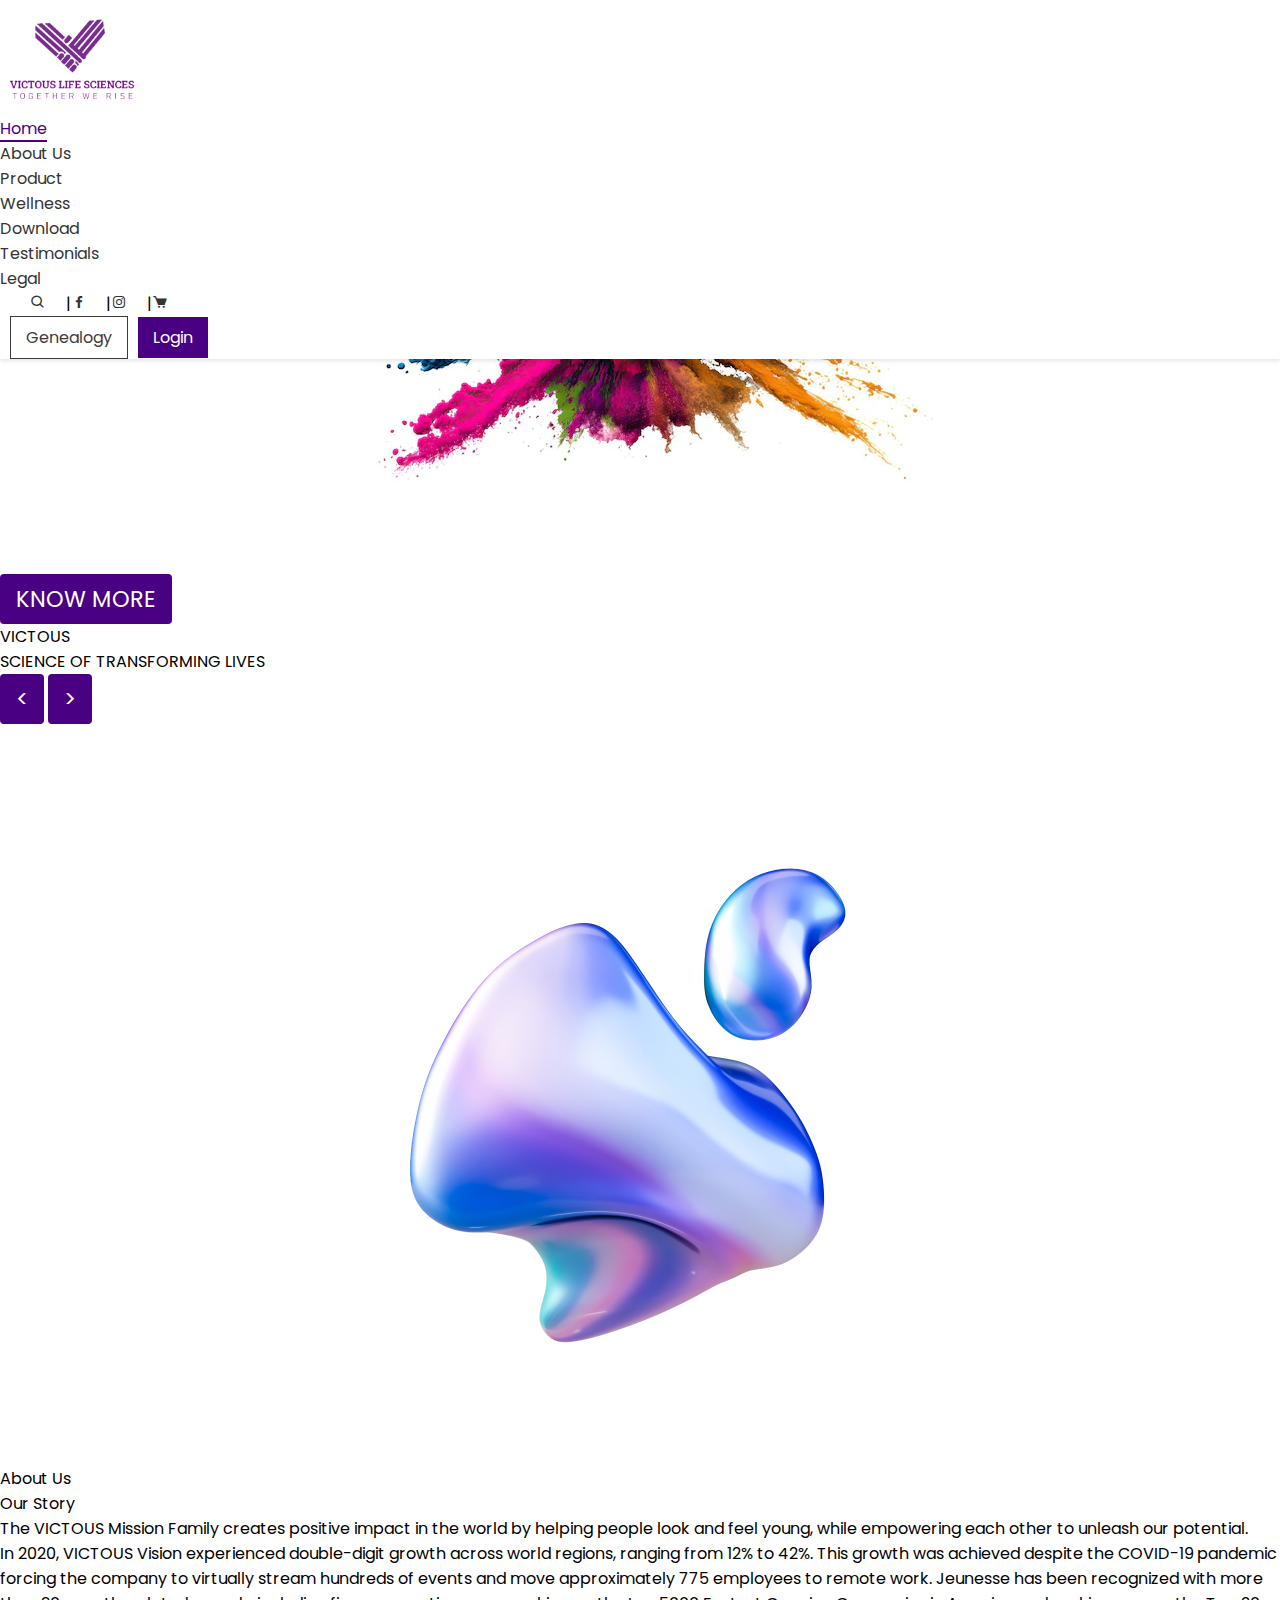
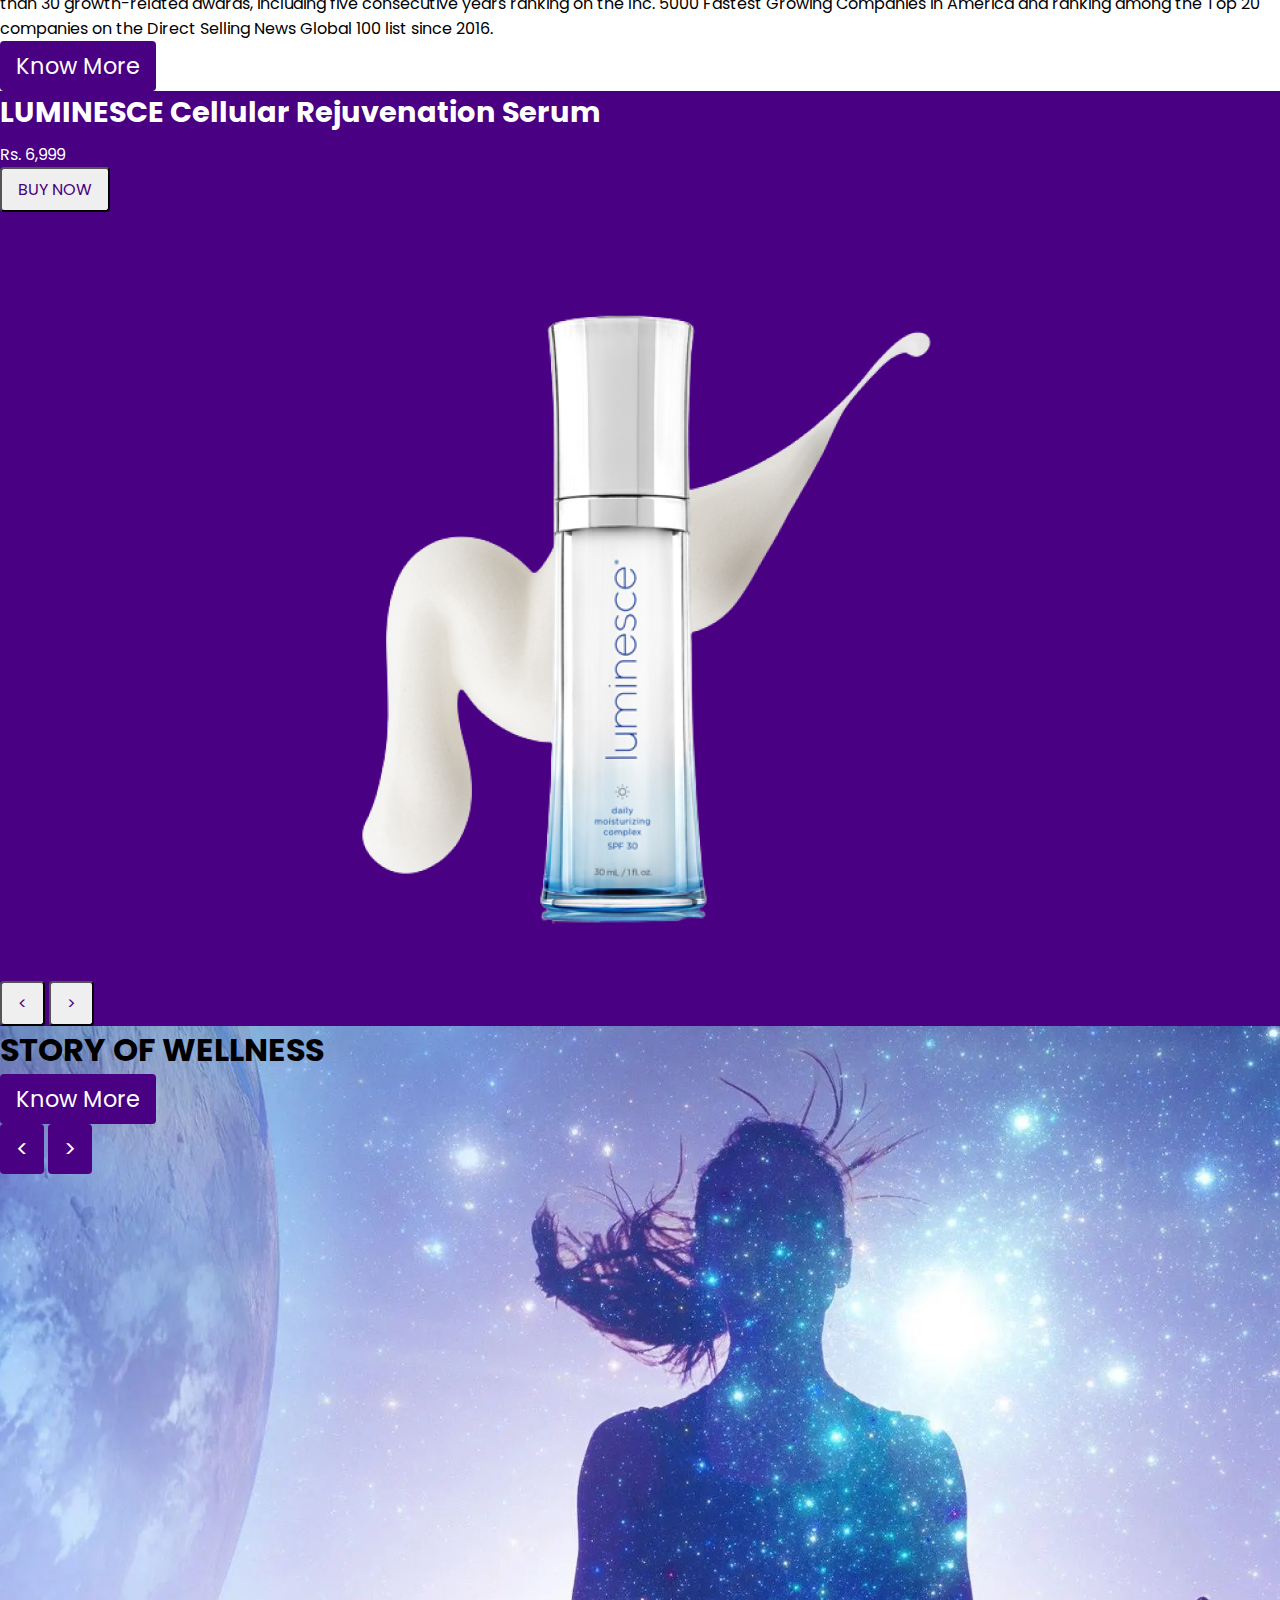
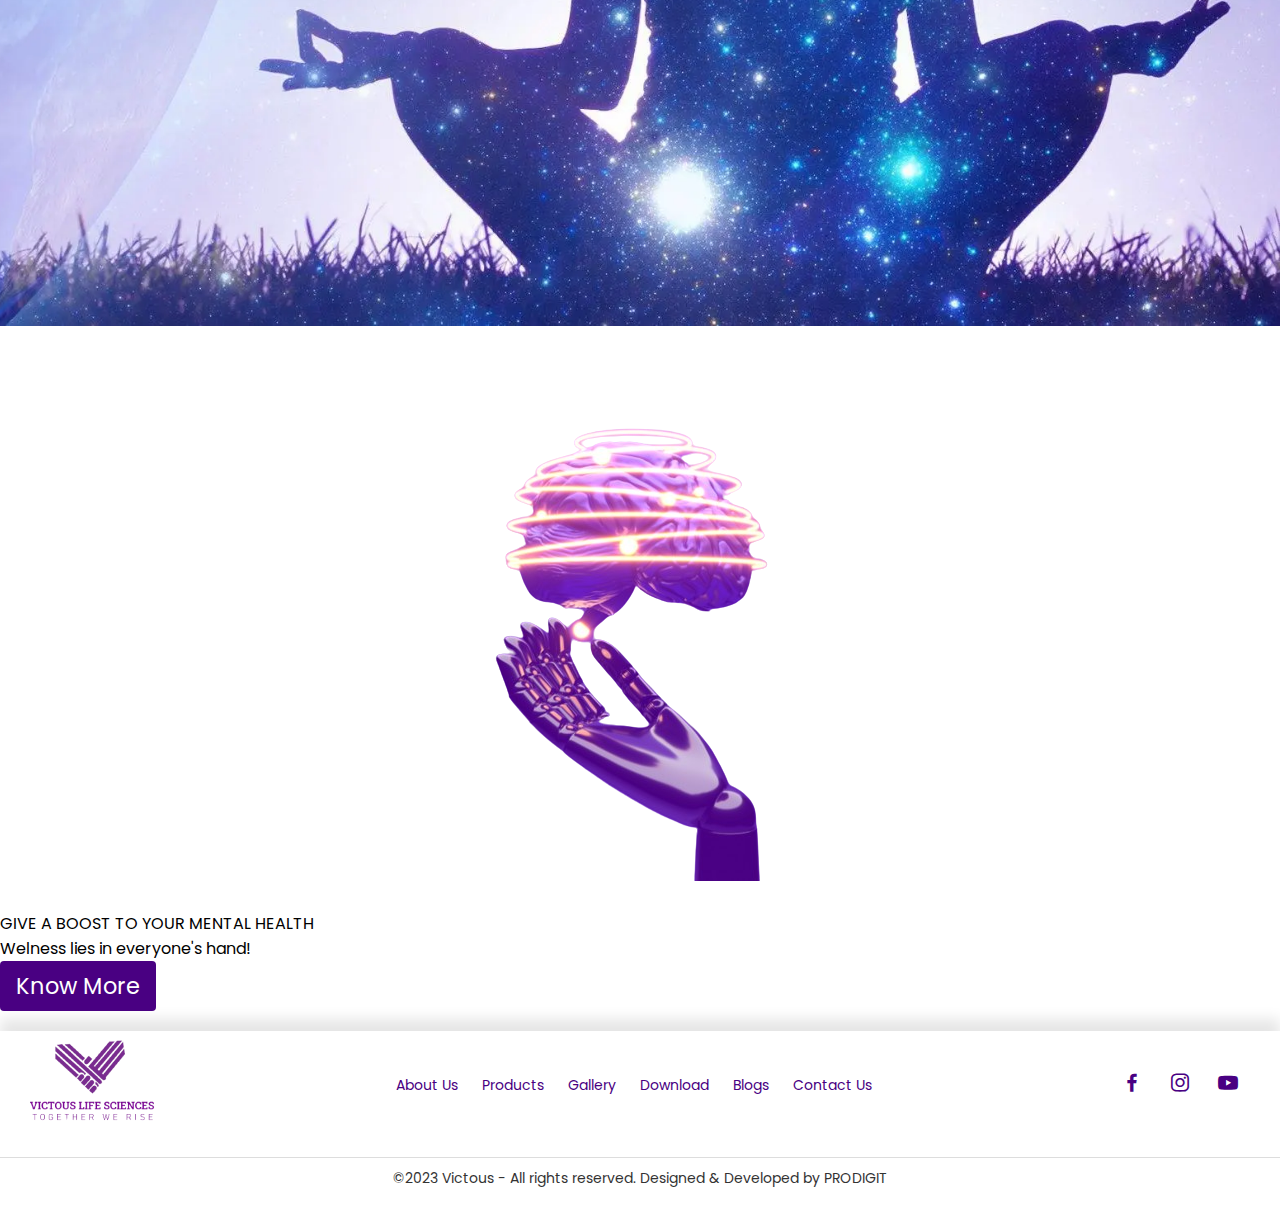
==== Index.html @ e5932295 "first commit" ====
<!DOCTYPE html>
<html lang="en">

<head>
  <meta charset="UTF-8" />
  <meta name="viewport" content="width=device-width, initial-scale=1.0" />
  <title>Product Detail Page</title>
  <!--CSS-->
  <link rel="stylesheet" href="styles.css" />
  <!--Bootstrap-->
  <link href="https://cdn.jsdelivr.net/npm/bootstrap@5.3.2/dist/css/bootstrap.min.css" rel="stylesheet"
    integrity="sha384-T3c6CoIi6uLrA9TneNEoa7RxnatzjcDSCmG1MXxSR1GAsXEV/Dwwykc2MPK8M2HN" crossorigin="anonymous">
  <script src="https://cdn.jsdelivr.net/npm/bootstrap@5.3.2/dist/js/bootstrap.bundle.min.js"
    integrity="sha384-C6RzsynM9kWDrMNeT87bh95OGNyZPhcTNXj1NW7RuBCsyN/o0jlpcV8Qyq46cDfL"
    crossorigin="anonymous"></script>
  <!--Box icons-->
  <link rel="stylesheet" href="https://cdn.jsdelivr.net/npm/boxicons@latest/css/boxicons.min.css" />
</head>

<body>
  <header>
    <nav class="navbar navbar-expand-lg navbar-custom">
      <div class="container-fluid">
        <a class="navbar-brand" href="#">
          <img src="img/logo.png" alt="Company Logo" />
        </a>
        <button class="navbar-toggler" type="button" data-bs-toggle="collapse" 
                data-bs-target="#navbarNavAltMarkup" aria-controls="navbarNavAltMarkup" 
                aria-expanded="false" aria-label="Toggle navigation">
          <span class="navbar-toggler-icon"></span>
        </button>
        <div class="collapse navbar-collapse justify-content-center" id="navbarNavAltMarkup">
          <ul class="navbar-nav">
            <li class="nav-item"><a href="Index.html" class="nav-link active">Home</a></li>
            <li class="nav-item"><a href="#AboutUs" class="nav-link">About Us</a></li>
            <li class="nav-item"><a href="product.html" class="nav-link">Product</a></li>
            <li class="nav-item"><a href="#Wellness" class="nav-link">Wellness</a></li>
            <li class="nav-item"><a href="#Download" class="nav-link">Download</a></li>
            <li class="nav-item"><a href="#Testimonials" class="nav-link">Testimonials</a></li>
            <li class="nav-item"><a href="#Legal" class="nav-link">Legal</a></li>
          </ul>
        
        <div class="navbar-icons">
          <li class="nav-item"><a href="#search" class="nav-link"><i class="bx bx-search"></i></a></li>|
            <li class="nav-item"><a href="https://www.facebook.com" class="nav-link"><i class="bx bxl-facebook"></i></a></li>|
            <li class="nav-item"><a href="https://www.instagram.com" class="nav-link"><i class="bx bxl-instagram"></i></a></li>|
            <li class="nav-item"><a href="#cart" class="nav-link"><i class="bx bxs-cart"></i></a></li>
        </div>
        
        <div class="navbar-custom-right">
          <a href="#Genealogy" class="nav-link Genealogy">Genealogy</a>
          <a href="#login" class="nav-link login">Login</a>
        </div>
      </div>
      </div>
    </nav>
  </header> 

  <main>

    <section class="home">
      <div class="container">
        <div class="row">
          <div class="col-12">
            <img src="img/Home2.png" class="img-fluid" alt="Responsive image"  />
          </div>
        </div>
        <div class="row justify-content-center align-items-center text-center text-sm-start">
          <div class="col-12 col-md-4 col-lg-3 my-2">
            <button class=" arrow">KNOW MORE</button>
          </div>
          <div class="col-12 col-md-4 col-lg-6 my-2">
            <span class="text-start fw-lighter">VICTOUS</span><br>
            <span class="fs-2 fw-bold">SCIENCE OF TRANSFORMING LIVES</span>
          </div>
          <div class="col-12 col-md-4 col-lg-3 my-2 text-center">
            <button class=" arrow">&#x3c;</button>
            <button class=" arrow">&#x3e;</button>
          </div>
        </div>
      </div>
    </section>

  


    <section class="AboutUs mb-1">
      <div class="container">
        <div class="row justify-content-center align-items-center text-center text-sm-start">
          <!-- Column for the abstract image -->
          <div class="col-lg-6">
            <img src="img/aboutus.png" alt="Abstract Image" class="img-fluid">
          </div>
          <!-- Column for text content -->
          <div class="col-lg-6">
            <span class="text-uppercase fw-lighter ">About Us</span> <br>
            <span class="fw-bold fs-2">Our Story</span>

            <p>The VICTOUS Mission Family creates positive impact in the world by helping people look and feel young,
              while empowering each other to unleash our potential.</p>
            <p>In 2020, VICTOUS Vision experienced double-digit growth across world regions, ranging from 12% to 42%.
              This growth was achieved despite the COVID-19 pandemic forcing the company to virtually stream hundreds of
              events and move approximately 775 employees to remote work. Jeunesse has been recognized with more than 30
              growth-related awards, including five consecutive years ranking on the Inc. 5000 Fastest Growing Companies
              in America and ranking among the Top 20 companies on the Direct Selling News Global 100 list since 2016.
            </p>
            <button class="arrow">Know More</button>
          </div>
        </div>
      </div>
    </section>

    <section class="Product " style="background-color: #490082;">
      <div class="container">
        <div class="row justify-content-center align-items-end text-center text-sm-start">
          <div class="col-12 col-md-5 p-4">
            <h1>LUMINESCE Cellular Rejuvenation Serum</h1>
            <p class="fz">Rs. 6,999</p>
            <button class="product-btn">BUY NOW</button>
          </div>
          <div class="col-12 col-md-5 p-4">
            <img src="img/product.png" alt="Luminesce Serum" class="img-fluid" style="max-width: 100%; height: auto;">
          </div>
          <div class="col-12 col-md-2 p-4 text-md-end">
            <button class="product-btn">&#x3c;</button>
            <button class="product-btn">&#x3e;</button>
          </div>
        </div>
      </div>
    </section>



    <section class="Wellness" >
      <div class="container  h-75">
        <div class="row align-items-end h-100 text-center text-sm-start">
          <div class="col-12 col-sm-9 col-md-10 text-white">
            <h1>STORY OF WELLNESS</h1>
            <button class=" arrow">Know More</button>
          </div>

          <div class="col-12 col-sm-3 col-md-2 text-end mt-3 mt-sm-0 text-center text-sm-start">
            <button class="arrow">&#x3c;</button>
            <button class="arrow">&#x3e;</button>
          </div>
        </div>
      </div>
    </section>




  <section class="mental-health-section">
    <div class="container">
      <div class="row justify-content-center align-items-center text-center text-sm-start">
        <div class="col-12 col-md-6 col-lg-6">
          <img src="img/health2.png" alt="Abstract Image" class="img-fluid">
        </div>
        <div class="col-12 col-md-6 col-lg-6">
          <span class="fw-bold fs-2">GIVE A BOOST TO YOUR MENTAL HEALTH</span><br>
          <span class="text-uppercase fw-lighter ">Welness lies in everyone's hand!</span> <br>
          <button class="arrow">Know More</button>
        </div>
      </div>
    </div>
  </section>
  </main>

  <footer>
    <div class="footer-content">
      <div class="footer-logo">
        <img src="img/logo.png" alt="Company Logo" />
      </div>
      <div class="footer-links">
        <a href="#AboutUs">About Us</a>
        <a href="#Products">Products</a>
        <a href="#Gallery">Gallery</a>
        <a href="#Download">Download</a>
        <a href="#Blogs">Blogs</a>
        <a href="#ContactUs">Contact Us</a>
      </div>
      <div class="footer-socials">
        <a href="https://www.facebook.com"><i class="bx bxl-facebook"></i></a>
        <a href="https://www.instagram.com"><i class="bx bxl-instagram"></i></a>
        <a href="https://www.youtube.com"><i class="bx bxl-youtube"></i></a>
      </div>
    </div>
    <div class="footer-bottom">
      <p>
        ©2023 Victous - All rights reserved. Designed & Developed by PRODIGIT
      </p>
    </div>
  </footer>

  <script src="script.js"></script>
</body>

</html>
---- styles.css ----
/* Google fonts  */
  @import url('https://fonts.googleapis.com/css2?family=Poppins:ital,wght@0,200;0,300;0,500;0,600;1,100&display=swap');
  * {
    margin: 0;
    padding: 0;
    box-sizing: border-box;
    scroll-behavior: smooth;
    scroll-padding-top: 2rem;
    list-style: none;
    text-decoration: none;
    font-family: 'Poppins', sans-serif;
  }

  :root{
    --text-color:#000000;
    --main-color: #3a358f;
    --navbar-background: #FFFFFF; 
    --navbar-text-color: #000000; 
    --navbar-highlight-color: #3a358f; 
  }
  header{
    display: flex;
    position: fixed;
    width: 100%;
    top: 0;
    right: 0;
    z-index: 100;
    display: flex;
    align-items: center;
    justify-content: space-between;
    padding-top: 10px;
    background: var(--navbar-background);
    box-shadow: 0 2px 4px rgba(0, 0, 0, 0.1); 
  }


/*NAVBAR*/
  
.navbar-custom {
  background-color: #FFF; 
  
}
.navbar-custom .navbar-brand,
.navbar-custom .nav-link {
  color: #333; 
}
.navbar-custom-right {
  display: flex;
  align-items: center;
}
.navbar-custom .nav-link.active {
  color: #490082; 
  border-bottom: 2px solid #490082; 
}
.navbar-custom .nav-item:not(:last-child) {
  margin-right: auto; 
}
.navbar-custom .login {
  background-color: #490082; 
  color: #ffffff;
  padding: 8px 15px 8px 15px; 
  border-radius: 0px; 
  margin-left: 10px; 
}
.navbar-custom .Genealogy {
  background-color: #ffffff; 
  color: #3b3b3b;
  border: 1px solid #3b3b3b;
  padding: 8px 15px 8px 15px; 
  border-radius: 0px; 
  margin-left: 10px; 
}

.navbar-toggler {
  border: none;
  outline: none;
  margin-left: auto;
}
.navbar-toggler-icon {
  filter: invert(42%); 
}
.navbar-icons{
  margin-right: 20px; 
  display: flex;
  padding-left: 30px;
  padding-right: 20px;

}


 /* FOOTER */

footer {
  background: #fff;
  color: #333; 
  padding: 20px 0;
  font-family: 'Poppins', sans-serif;

}

.footer-content {
  display: flex;
  justify-content: space-between;
  align-items: center;
  padding: 0 20px;
  margin-bottom: 20px; 
  box-shadow: 0px -12px 13px 0px rgba(0, 0, 0, 0.1); 

}

.footer-logo p {
  font-size: 14px;
  color: #490082; 
  margin-top: 10px;
}

.footer-links a {
  margin-right: 20px; 
  color: #490082; 
  text-decoration: none;
  font-size: 14px;
}

.footer-links a:hover {
  text-decoration: underline;
}

.footer-socials a {
  font-size: 24px; 
  color: #490082; 
  margin-right: 20px; 
}

.footer-socials a:hover {
  color: darken(#6C63FF, 10%); 
}

.footer-bottom p {
  text-align: center;
  font-size: 14px;
  padding-top: 10px;
  border-top: 1px solid #ddd;
}

.home {
  padding-top: 50px;
  padding-bottom: 50px;
}

.arrow {
  font-size: 1.4rem; 
  color: white; 
  background-color: #490082; 
  border: 0px solid white; 
  border-radius: 0.25rem; 
  padding: 0.5rem 1rem; 
}


.img-fluid {
  max-height: 100vh;
  width: auto; 
  margin-bottom: 30px; 
  margin-left: auto;
  margin-right: auto;
  display: block;
}

.Product h1 {
  font-size: 1.8rem; 
  margin-bottom: 0.5rem; 
  color: #ffffff; 
}

.Product .fz {
  font-size: 1.0rem; 
  color: #ffffff; 
}

.Product button.btn-lg {
  padding: 0.5rem 1.5rem; 
  font-size: 0.5rem; 
}

.product-btn {
  font-size: 1.0rem; 
  color: #490082; 
  border-radius: 0.25rem; 
  padding: 0.5rem 1rem; 
}

 .Wellness{
  background-image: url("img/wellness.png");
  width: 100%;
  min-height: 100vh;
  background-repeat: no-repeat;
  background-size: cover;
  background-position: right;
  position: relative;
  height: 100vh;

} 

.product-home .row, .product-home .col-12 {
  padding: 0;
  margin: 0;
}

.breadcrumb {
  background-color: transparent; 
  padding: 1rem 0; 
}
.breadcrumb-item+.breadcrumb-item::before {
  content: "*";
  color: #4e4e4e; 
  font-weight: bold; 
  padding: 0 0.5rem; 
}
.breadcrumb a {
  color: #4e4e4e; 
  text-decoration: none; 
}

.product-section {
  padding: 2rem;
}
.product-image {
  width: 100%;
  height: auto;
  margin-bottom: 2rem;
}
.product-title {
  font-size: 2rem; 
  color: #333; 
  margin-bottom: 1rem;
}
.product-description {
  margin-bottom: 2rem;
  color: #5f5f5f;
}
.why-buy-section {
  background: #f8f9fa; 
  padding: 2rem;
}
.why-buy-title {
  font-size: 1.8rem; 
  color: #000000; 
  margin-bottom: 1rem;
  font-weight: 800;
}
.why-buy-content {
  font-size: 1rem; 
}

.skincare-range-section {
  padding: 2rem 0; 
}
.skincare-range-title {
  font-size: 1.3rem; 
  color: #490082; 
  font-weight: bold; 
  display: flex;
  align-items: center;
}
.skincare-range-title:before {
  content: ''; 
  width: 10px; 
  height: 30px;
  background-color: #490082; 
  margin-right: 10px; 
}

.product-card {
  border: 2px solid #490082;
  border-radius: 15px;
  padding: 1rem;
  margin: 0.5rem;
  position: relative;
  box-shadow: 0 4px 8px rgba(0, 0, 0, 0.1);
}
.product-card:hover {
  box-shadow: 0 6px 12px rgba(0, 0, 0, 0.15);
}
.product-image {
  width: 100%;
  height: auto;
  margin-bottom: 1rem;
}
.product-title {
  color: #333;
  font-size: 1rem;
  margin-bottom: 0.5rem;
}
.product-price {
  color: #333;
  font-size: 1rem;
  margin-bottom: 0.5rem;
}
.discount {
  color: red;
  font-size: 0.9rem;
}
.original-price {
  text-decoration: line-through;
  color: #999;
  margin-left: 0.5rem;
}
.icon-heart {
  position: absolute;
  top: 1rem;
  right: 1rem; 
  font-size: 1.5rem;
  color: #4e4e4e;
}
.icon-show {
  position: absolute;
  top: 1rem;
  left: 1rem; 
  font-size: 1.5rem;
  color: #333;
}
.product-rating {
  color: #ffc107; 
}

.benefits-section {
  background-image: url('img/d.png');
  background-color: #732ea8;
  background-blend-mode: multiply;
  background-size: cover;
  background-position: center;
  color: white;
  padding: 4rem 0; 
}
.benefits-section .statistic {
  font-size: 3rem; 
  font-weight: bold;
  margin-bottom: 0.5rem;
}
.benefits-section .description {
  font-size: 1rem;
}
.benefits-section .highlight {
  font-weight: bold;
}

.product-card2-3 {
  position: relative;
  color: white;
  border-radius: 20px;
  overflow: hidden;
  margin-bottom: 20px;
}
.product-card2-3 img {
  width: 100%;
  height: auto;
  transition: transform 0.5s ease;
}
.product-card2-3:hover img {
  transform: scale(1.05);
}
.product-card2-3-content {
  position: absolute;
  bottom: 0;
  left: 0;
  background: rgba(71, 71, 71, 0.5); 
  width: 100%;
  padding: 20px;
}
.product-card2-3-content h5 {
  font-size: 1.5rem;
}
.product-card2-3-content p {
  font-size: 1rem;
}
.view-now-btn {
  text-decoration: none;
  background-color: #8979af; 
  color: white;
  padding: 10px 20px;
  border-radius: 20px;
  margin-top: 10px;
  display: inline-block;
}
.view-now-btn:hover {
  background-color: #777777; 
}

.quantity-selector input {
  border: none;
  width: 2rem;
  text-align: center;
}
.add-to-cart-btn {
  background-color: #490082;
  color: white;
  padding: 0.5rem 1rem;
  border: none;
  border-radius: 8px;
  margin-top: 1rem; 
}

.thumbnail-wrapper {
  display: flex;
  flex-direction: column;
  align-items: center;
}

.review-card {
  border: 1px solid #e3e3e3;
  border-radius: 10px;
  margin-bottom: 1rem;
  padding: 1rem;
  background-color: #f9f9f9;
}
.review-header {
  display: flex;
  justify-content: space-between;
  align-items: center;
  margin-bottom: 1rem;
}

.write-review-btn {
  background-color: #490082; 
  color: white;
  padding: 0.5rem 1rem;
  border: none;
  border-radius: 0.25rem;
}
.review-rating {
  color: #ffc107; 
}
.review-date {
  color: #adb5bd;
  font-size: 0.8rem;
}
.review-content {
  color: #495057;
  font-size: 0.9rem;
  margin-bottom: 1rem;
}
.load-more-btn {
  width: 100%;
  padding: 0.5rem;
  margin-top: 1rem;
  background-color: #e3e3e3;
  color: #495057;
  border: 1px solid #e3e3e3;
  border-radius: 5px;
  text-align: center;
}
.load-more-btn:hover {
  background-color: #d2d2d2;
  cursor: pointer;
}
.product-title-p {
  padding-top: 170px; 
}


  @media (max-width: 991px) {
    .navbar-brand .brand-text {
      display: inline-block;
    }
    .navbar-brand img {
      max-height: 50px;
    }
    .hero-title {
      font-size: 2rem; 
  }
  .Product .btn-lg {
    width: 100%; 
    margin-bottom: 10px; 
  }
}
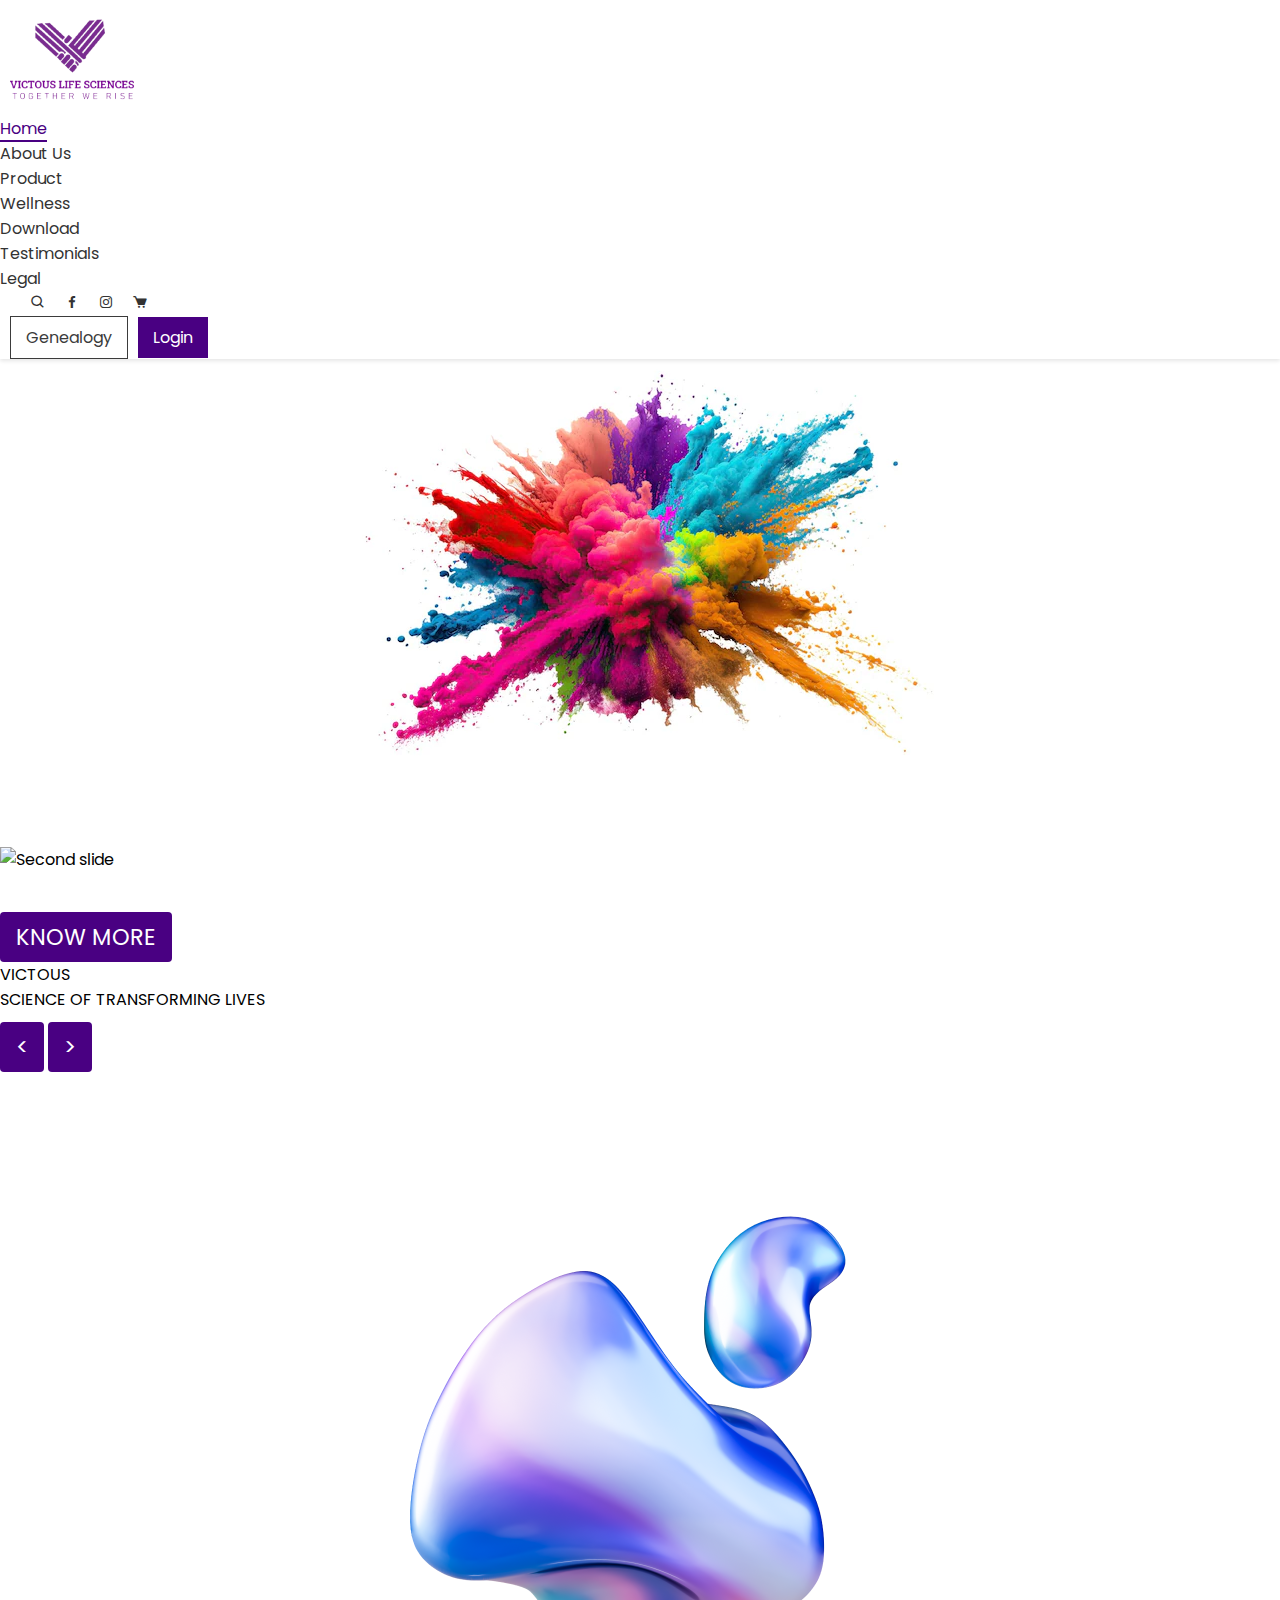
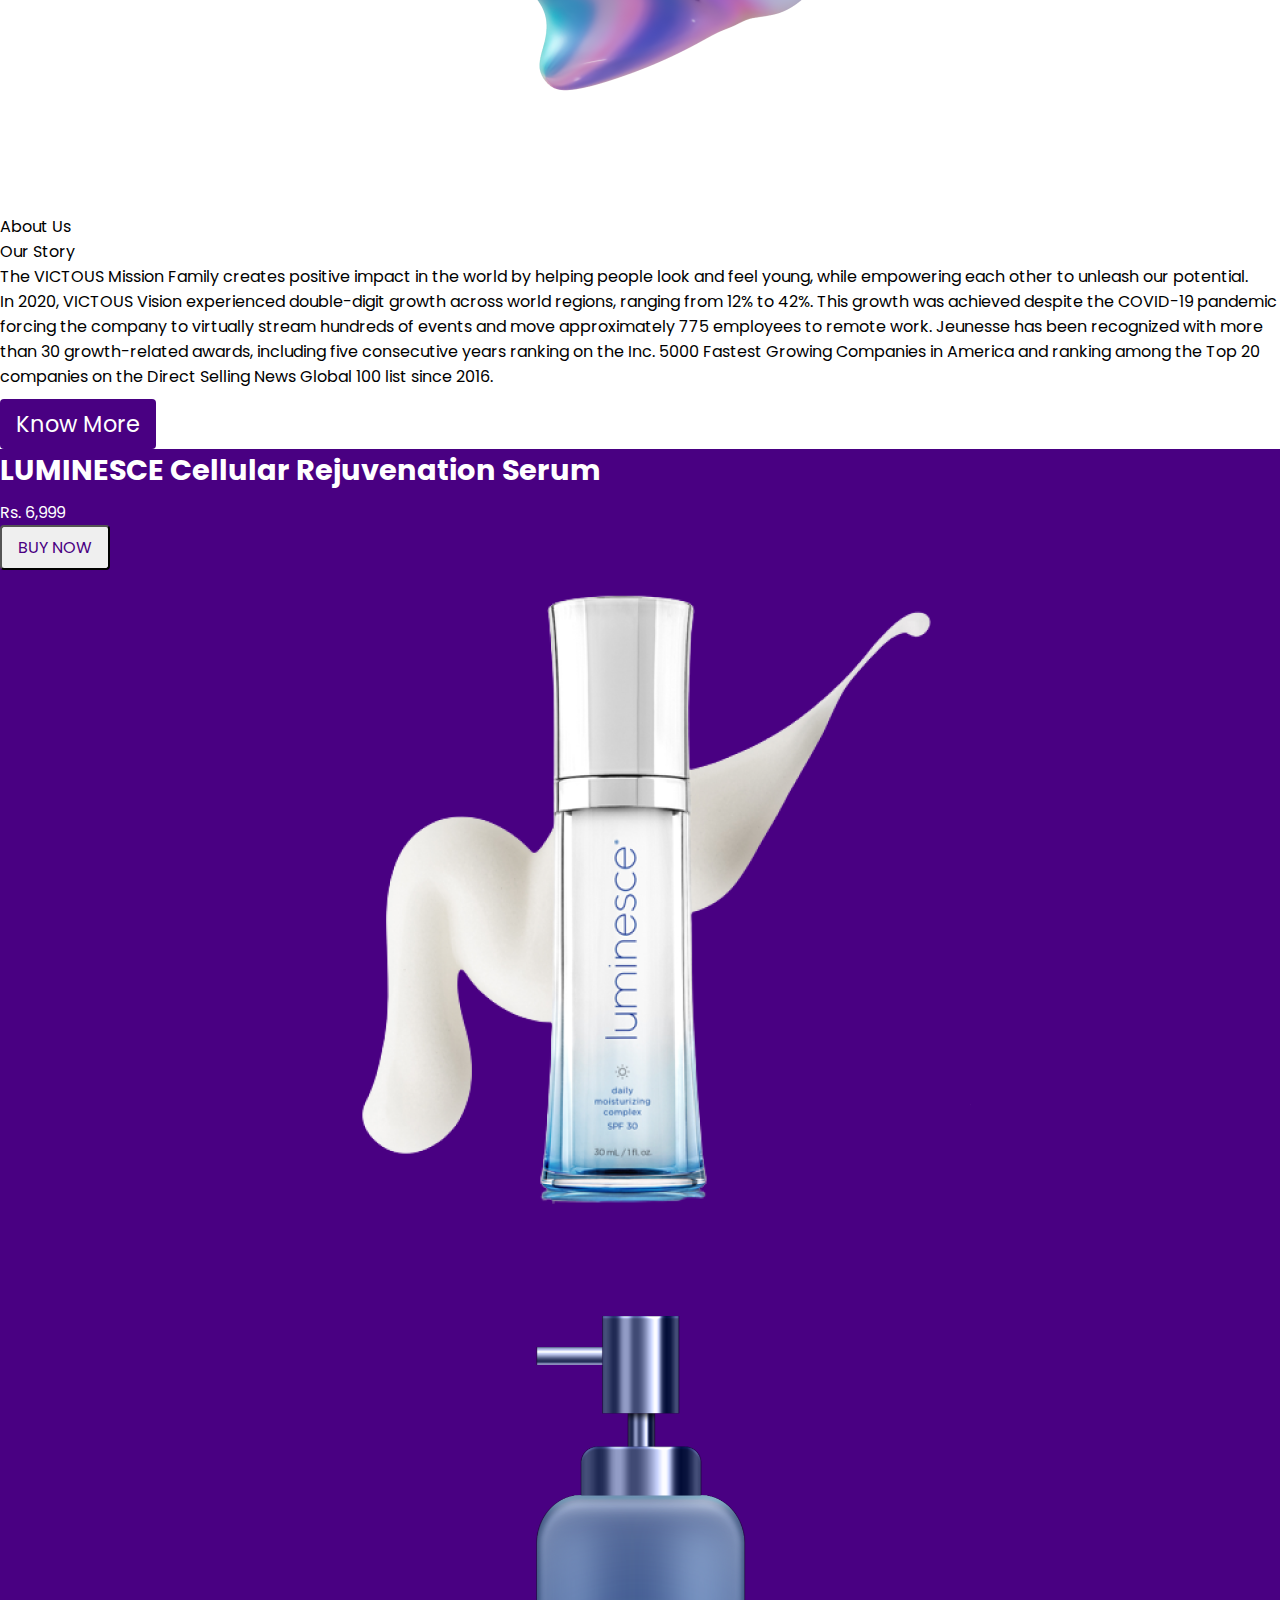
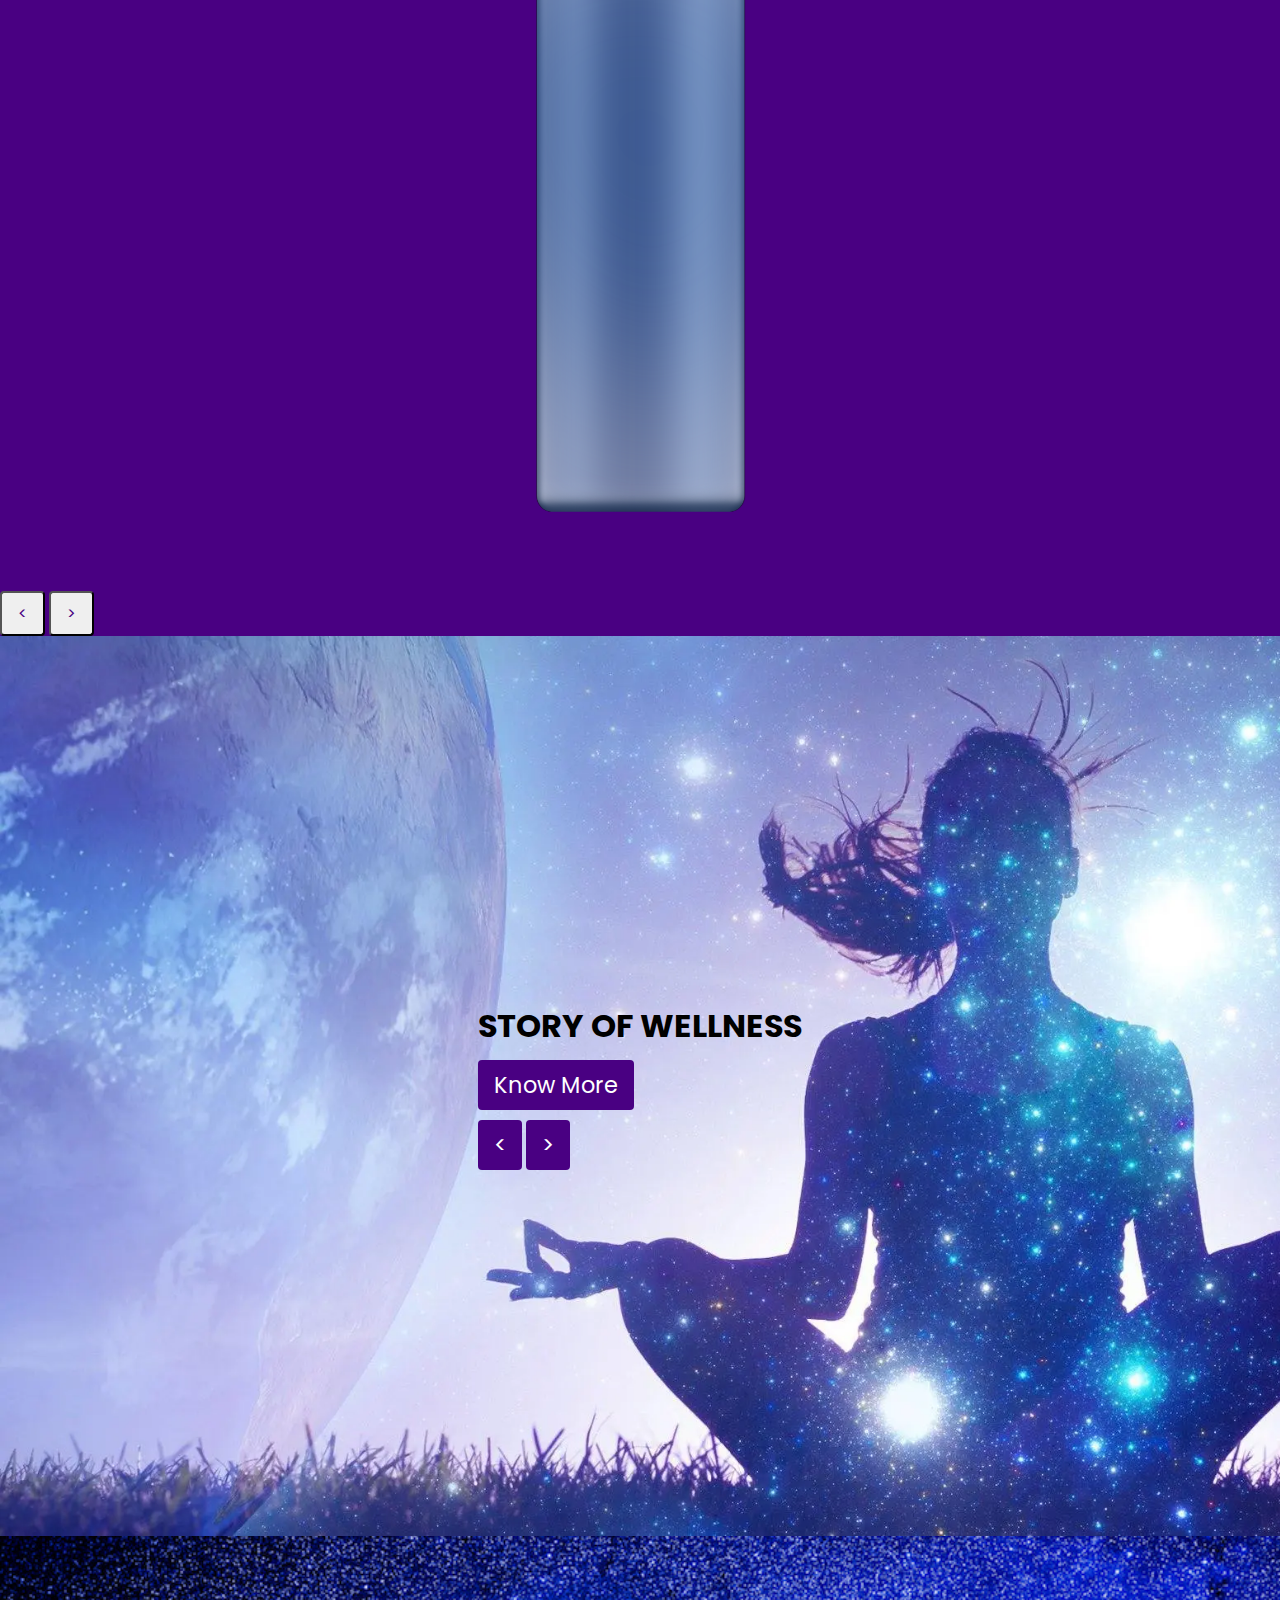
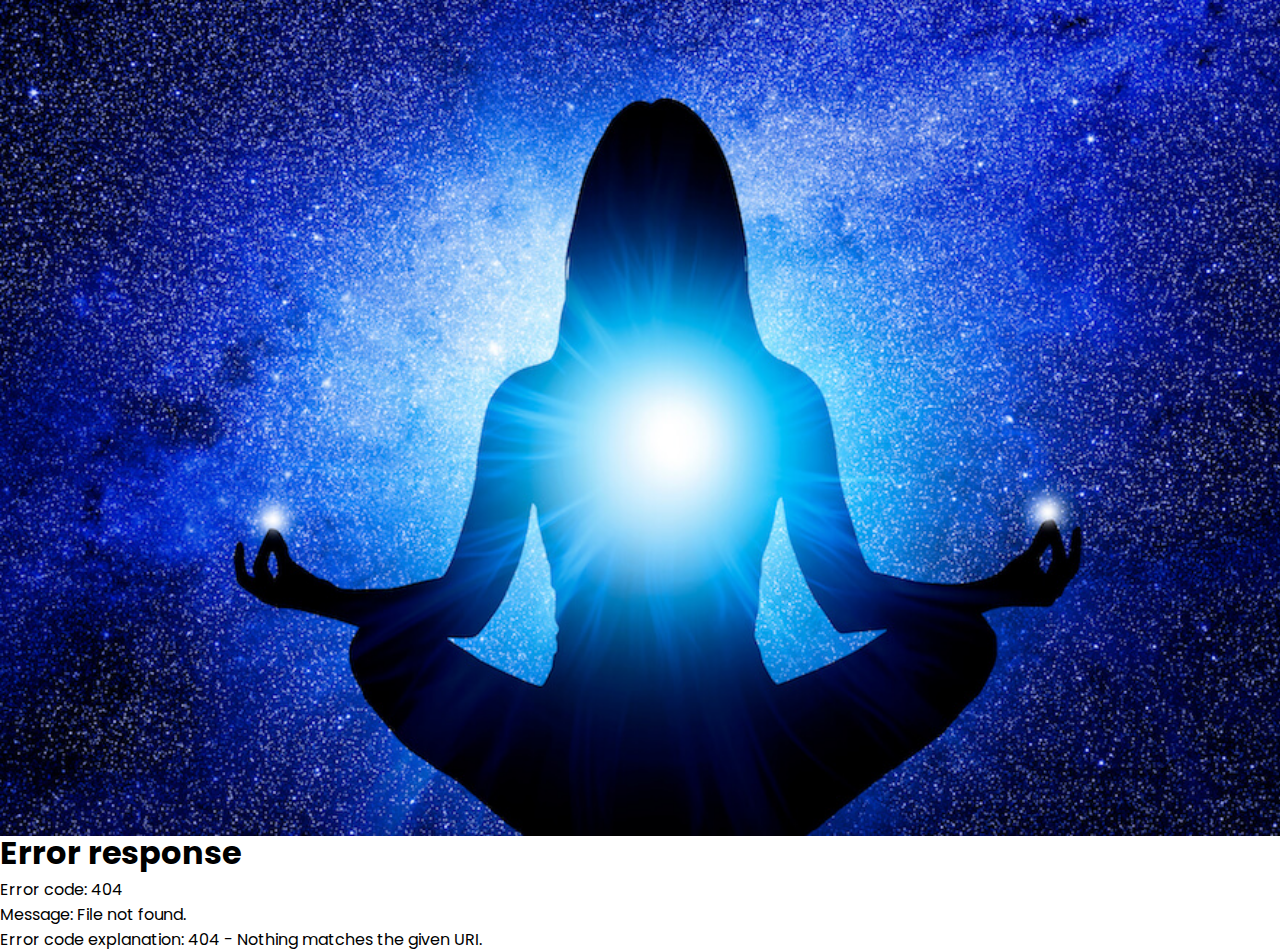
==== commit 6197c35e: "home page and other page slider update" ====
--- a/Index.html
+++ b/Index.html
@@ -24,9 +24,8 @@
         <a class="navbar-brand" href="#">
           <img src="img/logo.png" alt="Company Logo" />
         </a>
-        <button class="navbar-toggler" type="button" data-bs-toggle="collapse" 
-                data-bs-target="#navbarNavAltMarkup" aria-controls="navbarNavAltMarkup" 
-                aria-expanded="false" aria-label="Toggle navigation">
+        <button class="navbar-toggler" type="button" data-bs-toggle="collapse" data-bs-target="#navbarNavAltMarkup"
+          aria-controls="navbarNavAltMarkup" aria-expanded="false" aria-label="Toggle navigation">
           <span class="navbar-toggler-icon"></span>
         </button>
         <div class="collapse navbar-collapse justify-content-center" id="navbarNavAltMarkup">
@@ -39,49 +38,62 @@
             <li class="nav-item"><a href="#Testimonials" class="nav-link">Testimonials</a></li>
             <li class="nav-item"><a href="#Legal" class="nav-link">Legal</a></li>
           </ul>
-        
-        <div class="navbar-icons">
-          <li class="nav-item"><a href="#search" class="nav-link"><i class="bx bx-search"></i></a></li>|
-            <li class="nav-item"><a href="https://www.facebook.com" class="nav-link"><i class="bx bxl-facebook"></i></a></li>|
-            <li class="nav-item"><a href="https://www.instagram.com" class="nav-link"><i class="bx bxl-instagram"></i></a></li>|
+
+          <div class="navbar-icons">
+            <li class="nav-item"><a href="#search" class="nav-link"><i class="bx bx-search"></i></a></li>
+            <li class="nav-item"><a href="https://www.facebook.com" class="nav-link"><i class="bx bxl-facebook"></i></a>
+            </li>
+            <li class="nav-item"><a href="https://www.instagram.com" class="nav-link"><i
+                  class="bx bxl-instagram"></i></a></li>
             <li class="nav-item"><a href="#cart" class="nav-link"><i class="bx bxs-cart"></i></a></li>
-        </div>
-        
-        <div class="navbar-custom-right">
-          <a href="#Genealogy" class="nav-link Genealogy">Genealogy</a>
-          <a href="#login" class="nav-link login">Login</a>
-        </div>
-      </div>
+          </div>
+
+          <div class="navbar-custom-right">
+            <a href="#Genealogy" class="nav-link Genealogy">Genealogy</a>
+            <a href="#login" class="nav-link login">Login</a>
+          </div>
+        </div>
       </div>
     </nav>
-  </header> 
+    
+    
+  </header>
 
   <main>
 
     <section class="home">
       <div class="container">
         <div class="row">
-          <div class="col-12">
-            <img src="img/Home2.png" class="img-fluid" alt="Responsive image"  />
-          </div>
-        </div>
-        <div class="row justify-content-center align-items-center text-center text-sm-start">
-          <div class="col-12 col-md-4 col-lg-3 my-2">
-            <button class=" arrow">KNOW MORE</button>
-          </div>
-          <div class="col-12 col-md-4 col-lg-6 my-2">
-            <span class="text-start fw-lighter">VICTOUS</span><br>
-            <span class="fs-2 fw-bold">SCIENCE OF TRANSFORMING LIVES</span>
-          </div>
-          <div class="col-12 col-md-4 col-lg-3 my-2 text-center">
-            <button class=" arrow">&#x3c;</button>
-            <button class=" arrow">&#x3e;</button>
-          </div>
-        </div>
-      </div>
-    </section>
-
-  
+          <div id="homeControls" class="carousel slide" data-ride="carousel">
+            <div class="carousel-inner">
+              <div class="carousel-item active">
+                <img src="img/Home2.png" alt="Luminesce Serum" class="img-fluid" style="max-width: 100%; height: auto;">
+              </div>
+              <div class="carousel-item">
+                <img src="img/Home.png" class="img-fluid" alt="Second slide" />
+              </div>
+            </div>
+          </div>
+
+          <div class="row justify-content-center align-items-center text-center text-sm-start">
+            <div class="col-12 col-md-4 col-lg-3 my-2">
+              <button class=" arrow">KNOW MORE</button>
+            </div>
+            <div class="col-12 col-md-4 col-lg-6 my-2">
+              <span class="text-start fw-lighter">VICTOUS</span><br>
+              <span class="fs-2 fw-bold">SCIENCE OF TRANSFORMING LIVES</span>
+            </div>
+            <div class="col-12 col-md-4 col-lg-3 my-2 text-center">
+
+              <button class="arrow" type="button" data-bs-target="#homeControls" data-bs-slide="prev">&#x3c;</button>
+              <button class="arrow" type="button" data-bs-target="#homeControls" data-bs-slide="next"> &#x3e;</button>
+
+            </div>
+          </div>
+        </div>
+    </section>
+
+
 
 
     <section class="AboutUs mb-1">
@@ -119,37 +131,60 @@
             <button class="product-btn">BUY NOW</button>
           </div>
           <div class="col-12 col-md-5 p-4">
-            <img src="img/product.png" alt="Luminesce Serum" class="img-fluid" style="max-width: 100%; height: auto;">
-          </div>
+            <div id="productControls" class="carousel slide" data-ride="carousel">
+              <div class="carousel-inner">
+                <div class="carousel-item active">
+                  <img src="img/product.png" alt="Luminesce Serum" class="img-fluid"
+                    style="max-width: 100%; height: auto;">
+                </div>
+                <div class="carousel-item">
+                  <img src="img/product-2.png" class="img-fluid" alt="Second slide" />
+                </div>
+              </div>
+            </div>
+          </div>
+          <!-- Carousel controls with button tags -->
           <div class="col-12 col-md-2 p-4 text-md-end">
-            <button class="product-btn">&#x3c;</button>
-            <button class="product-btn">&#x3e;</button>
-          </div>
-        </div>
-      </div>
-    </section>
-
-
-
-    <section class="Wellness" >
-      <div class="container  h-75">
-        <div class="row align-items-end h-100 text-center text-sm-start">
-          <div class="col-12 col-sm-9 col-md-10 text-white">
+            <button class="product-btn" type="button" data-bs-target="#productControls"
+              data-bs-slide="prev">&#x3c;</button>
+            <button class="product-btn" type="button" data-bs-target="#productControls" data-bs-slide="next">
+              &#x3e;</button>
+          </div>
+        </div>
+      </div>
+    </section>
+
+
+
+    <section class="Wellness">
+      <div id="WellnessControls" class="carousel slide" data-bs-ride="carousel">
+        <div class="carousel-inner">
+          <div class="carousel-item active">
+            <img src="img/wellness.png" class="d-block w-100" alt="Wellness Slide 1">
+          </div>
+          <div class="carousel-item">
+            <img src="img/wellness2.jpg" class="d-block w-100" alt="Wellness Slide 2">
+          </div>
+        </div>
+      </div>
+
+      <!-- Overlay Content -->
+      <div class="container position-absolute top-50 start-50 translate-middle">
+        <div class="row text-center text-sm-start text-white">
+
+          <div class="col-md-8 col-lg-9">
             <h1>STORY OF WELLNESS</h1>
-            <button class=" arrow">Know More</button>
-          </div>
-
-          <div class="col-12 col-sm-3 col-md-2 text-end mt-3 mt-sm-0 text-center text-sm-start">
-            <button class="arrow">&#x3c;</button>
-            <button class="arrow">&#x3e;</button>
-          </div>
-        </div>
-      </div>
-    </section>
-
-
-
-
+            <button class="arrow">Know More</button>
+          </div>
+
+          <div class="col-md-4 col-lg-3 text-md-end">
+            <button class="arrow" type="button" data-bs-target="#WellnessControls" data-bs-slide="prev">&#x3c;</button>
+            <button class="arrow" type="button" data-bs-target="#WellnessControls" data-bs-slide="next">&#x3e;</button>
+          </div>
+        </div>
+      </div>
+    </section 
+    
   <section class="mental-health-section">
     <div class="container">
       <div class="row justify-content-center align-items-center text-center text-sm-start">
@@ -163,7 +198,7 @@
         </div>
       </div>
     </div>
-  </section>
+    </section>
   </main>
 
   <footer>
--- a/styles.css
+++ b/styles.css
@@ -33,6 +33,9 @@
     box-shadow: 0 2px 4px rgba(0, 0, 0, 0.1); 
   }
 
+  main {
+    padding-top: 150px; 
+  }
 
 /*NAVBAR*/
   
@@ -53,7 +56,7 @@
   border-bottom: 2px solid #490082; 
 }
 .navbar-custom .nav-item:not(:last-child) {
-  margin-right: auto; 
+  margin-right: 18px; 
 }
 .navbar-custom .login {
   background-color: #490082; 
@@ -68,7 +71,9 @@
   border: 1px solid #3b3b3b;
   padding: 8px 15px 8px 15px; 
   border-radius: 0px; 
-  margin-left: 10px; 
+  margin-left: 10px;
+  
+ 
 }
 
 .navbar-toggler {
@@ -154,6 +159,7 @@
   border: 0px solid white; 
   border-radius: 0.25rem; 
   padding: 0.5rem 1rem; 
+  margin-top: 10px;
 }
 
 
@@ -189,7 +195,7 @@
   padding: 0.5rem 1rem; 
 }
 
- .Wellness{
+ /* .Wellness{
   background-image: url("img/wellness.png");
   width: 100%;
   min-height: 100vh;
@@ -199,7 +205,42 @@
   position: relative;
   height: 100vh;
 
-} 
+}  */
+
+/* Wellness */
+
+.Wellness {
+  position: relative;
+  width: 100%;
+  height: 100vh; /* Adjust height as needed */
+}
+
+.Wellness .carousel-inner .carousel-item {
+  height: 100vh;
+  background-size: cover;
+  background-position: center;
+}
+
+.Wellness .carousel-item img {
+  height: 100vh;
+  object-fit: cover; /* This will ensure images cover the whole area */
+}
+
+/* Adjust the position and style of your overlay content as needed */
+.Wellness .container {
+  position: absolute;
+  top: 50%;
+  left: 50%;
+  transform: translate(-50%, -50%);
+}
+
+/* Ensure controls are visible */
+.carousel-control-prev-icon,
+.carousel-control-next-icon {
+  background-color: #fff; /* Or any color that makes them visible over your images */
+}
+/*close Wellness */
+
 
 .product-home .row, .product-home .col-12 {
   padding: 0;
@@ -453,10 +494,11 @@
   background-color: #d2d2d2;
   cursor: pointer;
 }
-.product-title-p {
-  padding-top: 170px; 
-}
-
+
+.swiper-container {
+  max-height: 400px; 
+  overflow-y: hidden; 
+}
 
   @media (max-width: 991px) {
     .navbar-brand .brand-text {
